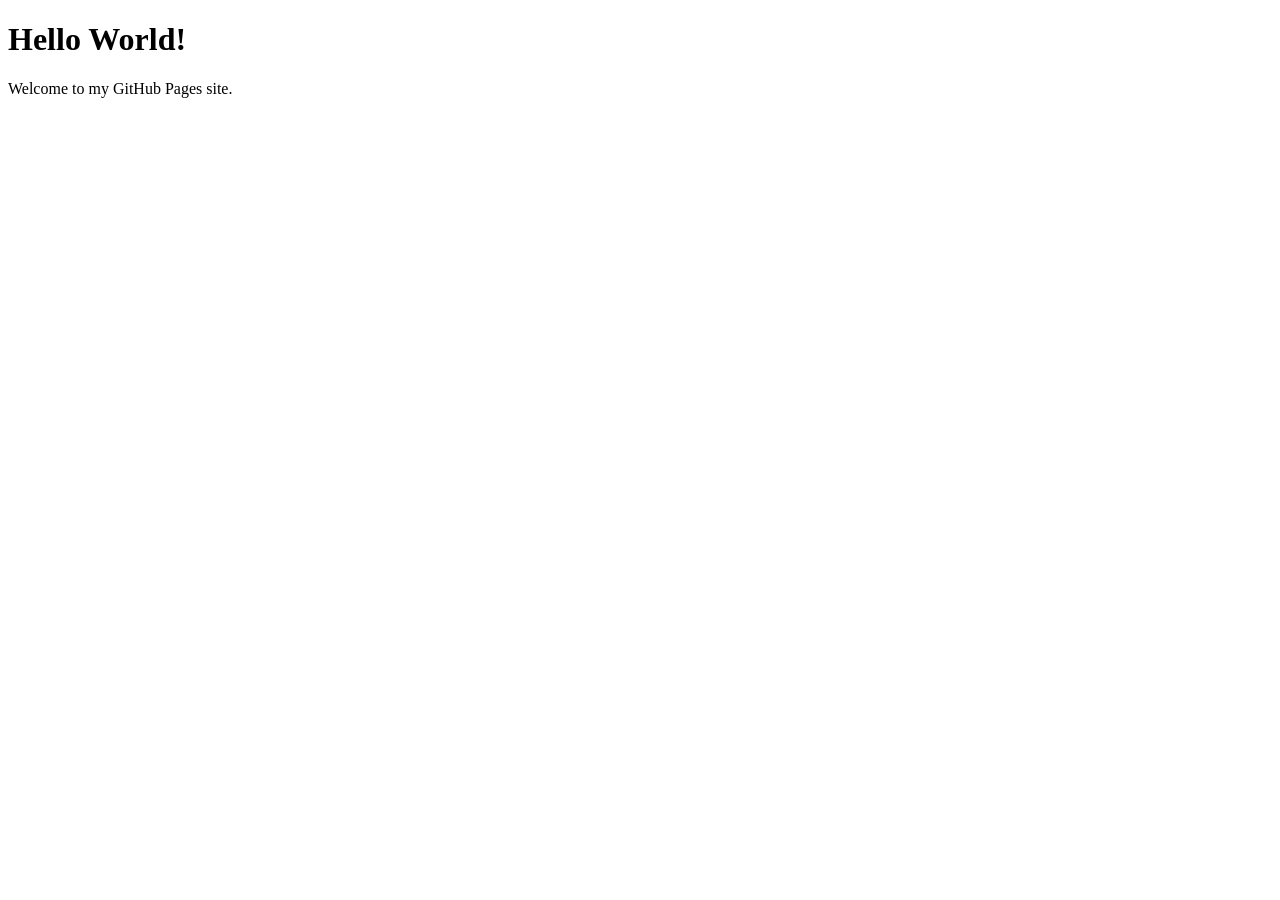
==== Index.html @ 60ba966d "Add files via upload" ====
<!DOCTYPE html>
<html>
<head>
    <meta charset="UTF-8">
    <title>My Site Title</title>
</head>
<body>
    <h1>Hello World!</h1>
    <p>Welcome to my GitHub Pages site.</p>
</body>
</html>
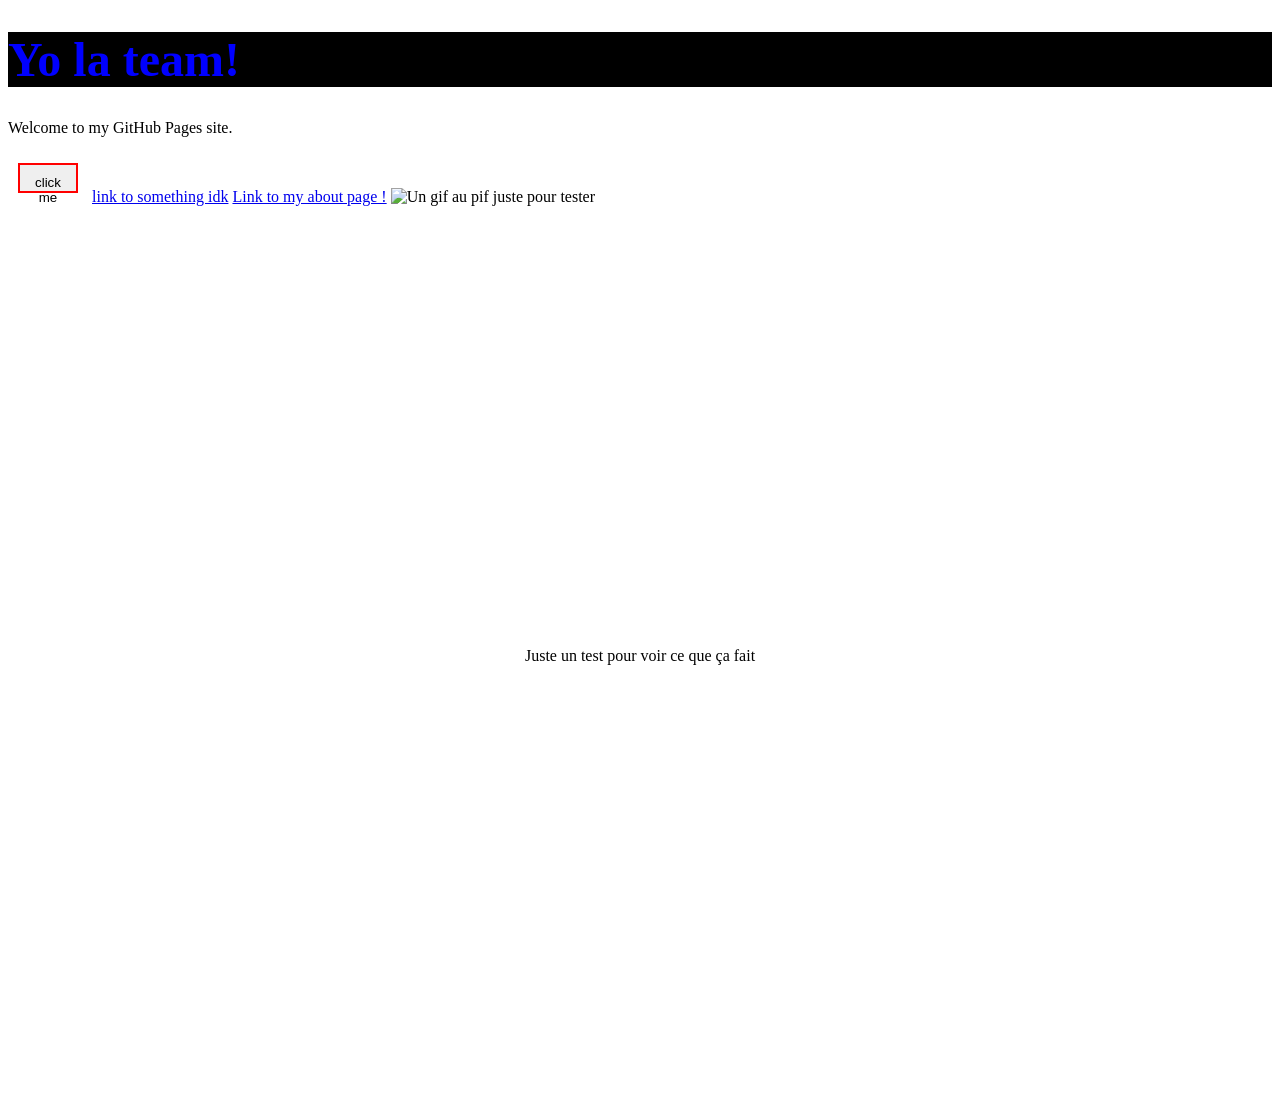
==== commit 5b7922dd: "Trying things out with css" ====
--- a/Index.html
+++ b/Index.html
@@ -1,11 +1,22 @@
 <!DOCTYPE html>
-<html>
+<html lang="en">
 <head>
     <meta charset="UTF-8">
     <title>My Site Title</title>
+    <link rel="stylesheet" href="./Styles.css">
 </head>
 <body>
-    <h1>Hello World!</h1>
+    <h1 class="test">Yo la team!</h1>
     <p>Welcome to my GitHub Pages site.</p>
+    <div class="top-section">
+        <div class="left-side"><button>click me</button>
+            <a href="https://www.canva.com/design/DAHQv0mPb_k/1CC5__f325ZJMHzGxKfVoQ/edit?ui=e30"> link to something idk</a>
+            <a href="./Pages/aboutMe.html"> Link to my about page !</a>
+            <img src="https://media2.giphy.com/media/v1.Y2lkPTc5MGI3NjExbTdhemtjMXhiNGdwNmswOW9ic3hhZnd4aG1nbTJoYjAzYXBjMGZkcCZlcD12MV9pbnRlcm5hbF9naWZfYnlfaWQmY3Q9Zw/LPFNd1AJBoYcVUExmE/giphy.gif" alt="Un gif au pif juste pour tester"></div>
+        <div class="centered-div">
+            <p>Juste un test pour voir ce que ça fait</p>
+        </div>
+    </div>
+    
 </body>
 </html>
--- a/Styles.css
+++ b/Styles.css
@@ -0,0 +1,23 @@
+@import url('https://fonts.googleapis.com/css2?family=Roboto+Condensed:ital,wght@0,100..900;1,100..900&display=swap');
+
+.test {
+    color: blue;
+    background-color: black;
+    font-family: 'Roboto', 'sans-serif';
+    font-size: 48px;
+}
+
+button{
+    height: 30px;
+    width: 60px;
+    padding: 10px;
+    border: 2px solid red;
+    margin: 10px;
+}
+
+.centered-div{
+    height: 100vh;
+    display: flex; 
+    justify-content: center;
+    align-items: center;
+}
